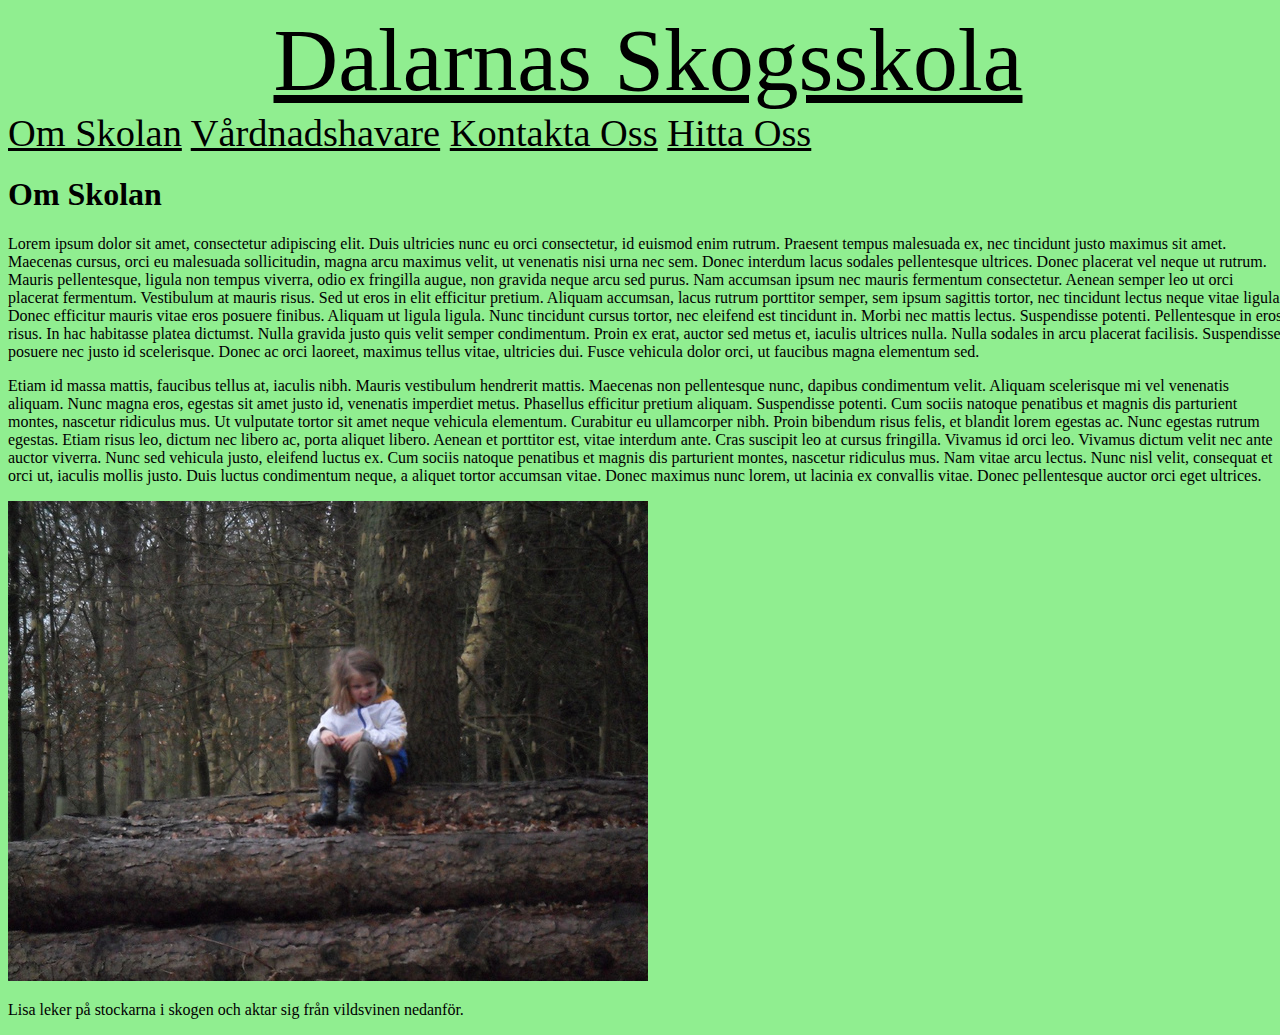
==== HTML/Om skolan.html @ 164559c7 "Initial commit" ====
<!DOCTYPE html>
<html>
<head lang="en">
    <meta charset="UTF-8">
    <title>Dalarnas Skogsskola</title>
    <link href="../CSS/style.css" rel="stylesheet" type="text/css">
</head>
<body>
    <div id="header">
        <a href="index.html">Dalarnas Skogsskola</a>
    </div>

    <div id="links">
         <a href="Om%20skolan.html">Om Skolan</a>
         <a href="Vårdnadshavare.html">Vårdnadshavare</a>
         <a href="Kontakta%20oss.html">Kontakta Oss</a>
         <a href="Hitta%20Oss.html">Hitta Oss</a>
    </div>
    <H1>Om Skolan</H1>
    <div>
        <p>Lorem ipsum dolor sit amet, consectetur adipiscing elit. Duis ultricies nunc eu orci consectetur, id euismod enim rutrum. Praesent tempus malesuada ex, nec tincidunt justo maximus sit amet. Maecenas cursus, orci eu malesuada sollicitudin, magna arcu maximus velit, ut venenatis nisi urna nec sem. Donec interdum lacus sodales pellentesque ultrices. Donec placerat vel neque ut rutrum. Mauris pellentesque, ligula non tempus viverra, odio ex fringilla augue, non gravida neque arcu sed purus. Nam accumsan ipsum nec mauris fermentum consectetur. Aenean semper leo ut orci placerat fermentum. Vestibulum at mauris risus.
        Sed ut eros in elit efficitur pretium. Aliquam accumsan, lacus rutrum porttitor semper, sem ipsum sagittis tortor, nec tincidunt lectus neque vitae ligula. Donec efficitur mauris vitae eros posuere finibus. Aliquam ut ligula ligula. Nunc tincidunt cursus tortor, nec eleifend est tincidunt in. Morbi nec mattis lectus. Suspendisse potenti. Pellentesque in eros risus. In hac habitasse platea dictumst. Nulla gravida justo quis velit semper condimentum. Proin ex erat, auctor sed metus et, iaculis ultrices nulla. Nulla sodales in arcu placerat facilisis. Suspendisse posuere nec justo id scelerisque. Donec ac orci laoreet, maximus tellus vitae, ultricies dui. Fusce vehicula dolor orci, ut faucibus magna elementum sed.</p>
        <p>Etiam id massa mattis, faucibus tellus at, iaculis nibh. Mauris vestibulum hendrerit mattis. Maecenas non pellentesque nunc, dapibus condimentum velit. Aliquam scelerisque mi vel venenatis aliquam. Nunc magna eros, egestas sit amet justo id, venenatis imperdiet metus. Phasellus efficitur pretium aliquam. Suspendisse potenti. Cum sociis natoque penatibus et magnis dis parturient montes, nascetur ridiculus mus. Ut vulputate tortor sit amet neque vehicula elementum. Curabitur eu ullamcorper nibh.
        Proin bibendum risus felis, et blandit lorem egestas ac. Nunc egestas rutrum egestas. Etiam risus leo, dictum nec libero ac, porta aliquet libero. Aenean et porttitor est, vitae interdum ante. Cras suscipit leo at cursus fringilla. Vivamus id orci leo. Vivamus dictum velit nec ante auctor viverra. Nunc sed vehicula justo, eleifend luctus ex. Cum sociis natoque penatibus et magnis dis parturient montes, nascetur ridiculus mus. Nam vitae arcu lectus. Nunc nisl velit, consequat et orci ut, iaculis mollis justo. Duis luctus condimentum neque, a aliquet tortor accumsan vitae. Donec maximus nunc lorem, ut lacinia ex convallis vitae. Donec pellentesque auctor orci eget ultrices.</p>
    </div>
<div id="skogsflicka"></div>
<div>
    <img src="../IMAGES/Skogsflicka.jpg">
    <p>Lisa leker på stockarna i skogen och aktar sig från vildsvinen nedanför.</p>
</div>



</body>
</html>
---- CSS/style.css ----
body{
    background-color: lightgreen;
    width: 100%;
    height: 100%;
}

#header{
    position: relative;
    font-size: 7vw;
    text-align: center;
}

#links{
    position: relative;
    font-size: 3vw;
    text-align: left;
}

#links a:visited{
    color: black;
}

#links a:link{
    color: black;
}

#header a:visited{
    color: black;
}

#header a:link{
    color: black;
}

#skogsflicka{
    position: relative;
    margin-top: 0.5vw;
}

#larare{
    margin-left: 5vw;
    position: relative;
    margin-top:3vw;
}

#skogbild{
    margin-top: 1.5vw;
    float: left;
}

#sjuk{
    margin-right: 3vw;
    float: right;
}

#kontaktrektor{
    margin-right: 3vw;
    float: right;
}
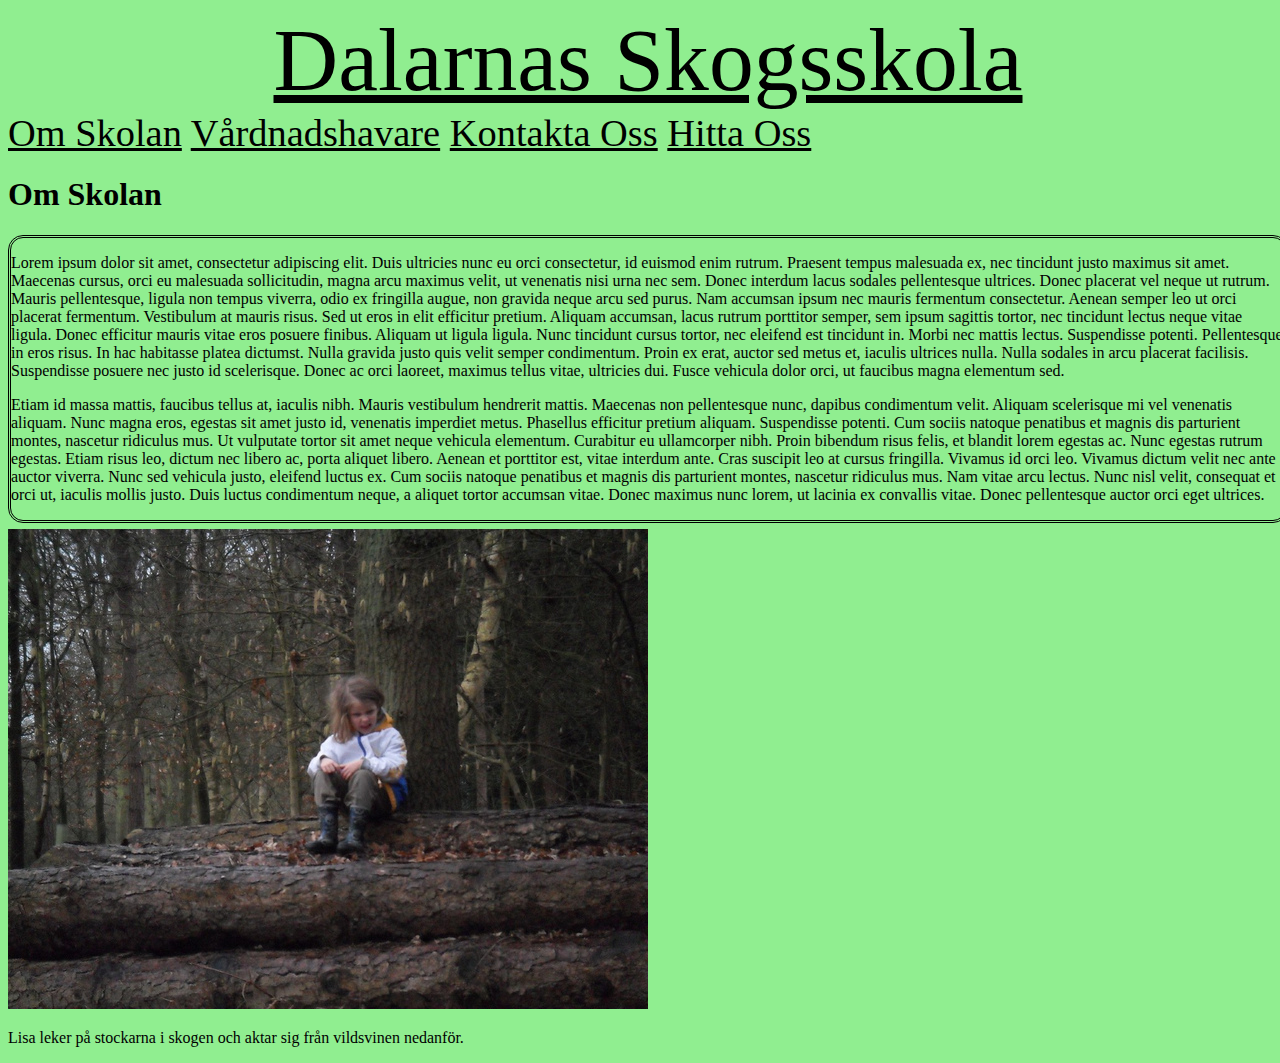
==== commit f24756fa: "Klar" ====
--- a/HTML/Om skolan.html
+++ b/HTML/Om skolan.html
@@ -16,8 +16,9 @@
          <a href="Kontakta%20oss.html">Kontakta Oss</a>
          <a href="Hitta%20Oss.html">Hitta Oss</a>
     </div>
+
     <H1>Om Skolan</H1>
-    <div>
+    <div id="text">
         <p>Lorem ipsum dolor sit amet, consectetur adipiscing elit. Duis ultricies nunc eu orci consectetur, id euismod enim rutrum. Praesent tempus malesuada ex, nec tincidunt justo maximus sit amet. Maecenas cursus, orci eu malesuada sollicitudin, magna arcu maximus velit, ut venenatis nisi urna nec sem. Donec interdum lacus sodales pellentesque ultrices. Donec placerat vel neque ut rutrum. Mauris pellentesque, ligula non tempus viverra, odio ex fringilla augue, non gravida neque arcu sed purus. Nam accumsan ipsum nec mauris fermentum consectetur. Aenean semper leo ut orci placerat fermentum. Vestibulum at mauris risus.
         Sed ut eros in elit efficitur pretium. Aliquam accumsan, lacus rutrum porttitor semper, sem ipsum sagittis tortor, nec tincidunt lectus neque vitae ligula. Donec efficitur mauris vitae eros posuere finibus. Aliquam ut ligula ligula. Nunc tincidunt cursus tortor, nec eleifend est tincidunt in. Morbi nec mattis lectus. Suspendisse potenti. Pellentesque in eros risus. In hac habitasse platea dictumst. Nulla gravida justo quis velit semper condimentum. Proin ex erat, auctor sed metus et, iaculis ultrices nulla. Nulla sodales in arcu placerat facilisis. Suspendisse posuere nec justo id scelerisque. Donec ac orci laoreet, maximus tellus vitae, ultricies dui. Fusce vehicula dolor orci, ut faucibus magna elementum sed.</p>
         <p>Etiam id massa mattis, faucibus tellus at, iaculis nibh. Mauris vestibulum hendrerit mattis. Maecenas non pellentesque nunc, dapibus condimentum velit. Aliquam scelerisque mi vel venenatis aliquam. Nunc magna eros, egestas sit amet justo id, venenatis imperdiet metus. Phasellus efficitur pretium aliquam. Suspendisse potenti. Cum sociis natoque penatibus et magnis dis parturient montes, nascetur ridiculus mus. Ut vulputate tortor sit amet neque vehicula elementum. Curabitur eu ullamcorper nibh.
--- a/CSS/style.css
+++ b/CSS/style.css
@@ -43,6 +43,12 @@
     margin-top:3vw;
 }
 
+#rektor{
+    margin-left: 5vw;
+    position: relative;
+    margin-top:3vw;
+}
+
 #skogbild{
     margin-top: 1.5vw;
     float: left;
@@ -57,3 +63,12 @@
     margin-right: 3vw;
     float: right;
 }
+
+#text {
+    border: double;
+    border-color: black;
+    border-bottom-left-radius: 15px;
+    border-bottom-right-radius: 15px;
+    border-top-left-radius: 15px;
+    border-top-right-radius: 15px;
+}
